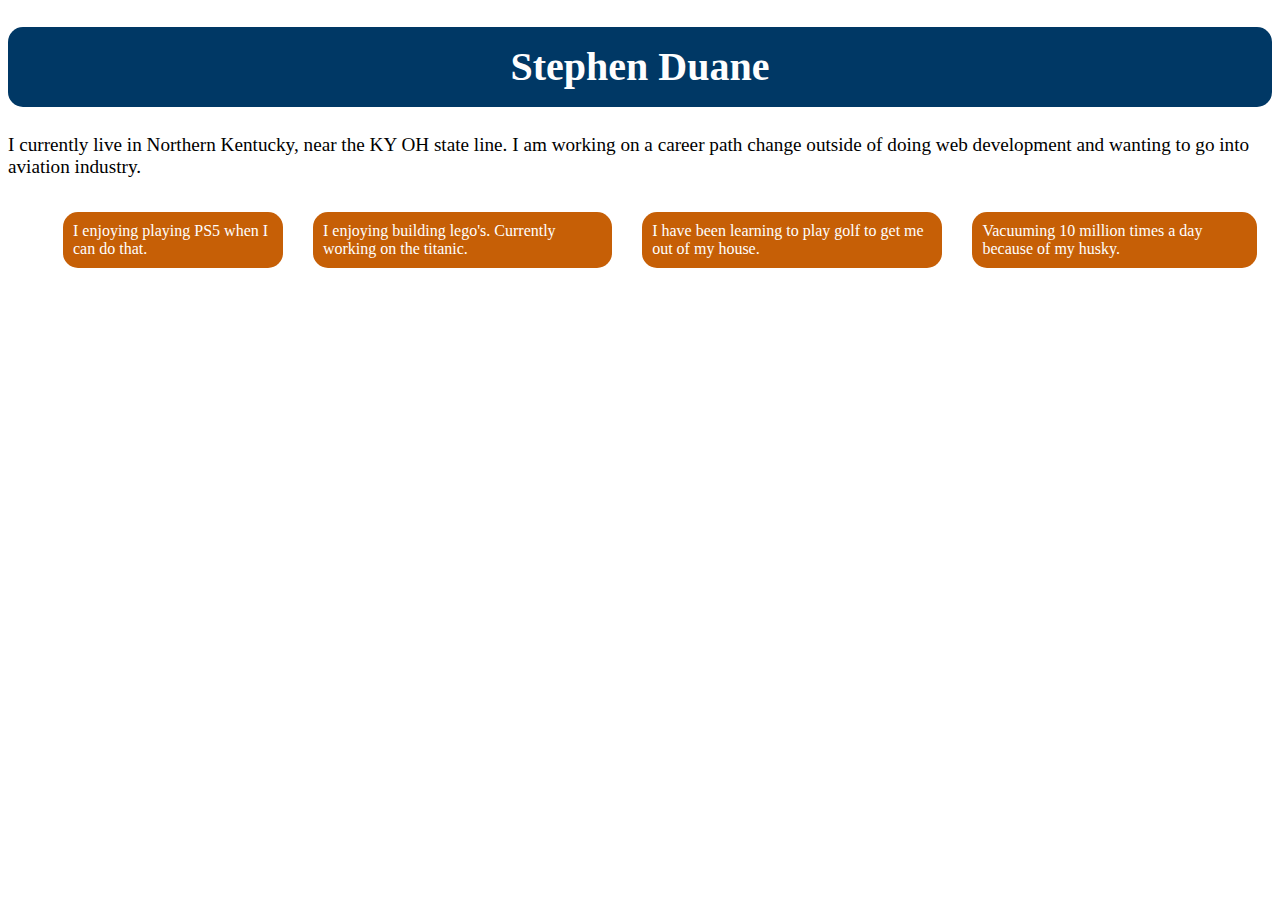
==== public/stephen_duane/index.html @ c490f957 "Made requested changes per the readme file." ====
<!DOCTYPE html>
<html lang="en">
<head>
    <meta charset="UTF-8">
    <meta name="viewport" content="width=device-width, initial-scale=1.0">
    <title>Stephen Duane</title>
    <link rel="stylesheet" href="main.css" />
</head>
<body>
    <main>
        <h1 class="title">Stephen Duane</h1>
        <p>I currently live in Northern Kentucky, near the KY OH state line. I am working on a career path change outside of doing web development and wanting to go into aviation industry.</p>
        <ul>
            <li class="card">I enjoying playing PS5 when I can do that.</li>
            <li class="card">I enjoying building lego's. Currently working on the  titanic.</li>
            <li class="card">I have been learning to play golf to get me out of my house.</li>
            <li class="card">Vacuuming 10 million times a day because of my husky.</li>
         </ul>
</main>
</body>
</html>
---- public/stephen_duane/main.css ----
* { 
    font-family:Cambria, Cochin, Georgia, Times, 'Times New Roman', serif;
    box-sizing: border-box;
}
h1 {
    display: flex;
    background: #003865;
    color: #fefefe;
    justify-content: center;
    align-items: center;
    height: 80px;
    border-radius: 15px;
    font-size: 2.5rem;
}

p {
    font-size: 1.2rem;
}

ul {
    display: flex;
    justify-content: space-between;
}

ul > li {
    list-style: none;
    margin: 15px;
    display: flex;
    
}

.card {
    background: #c65f06;
    color: #fefefe;
    width: auto;
    height: auto;
    display: flex;
    padding: 10px;
    align-items: center;
    display: flex;
    border-radius: 15px;
}
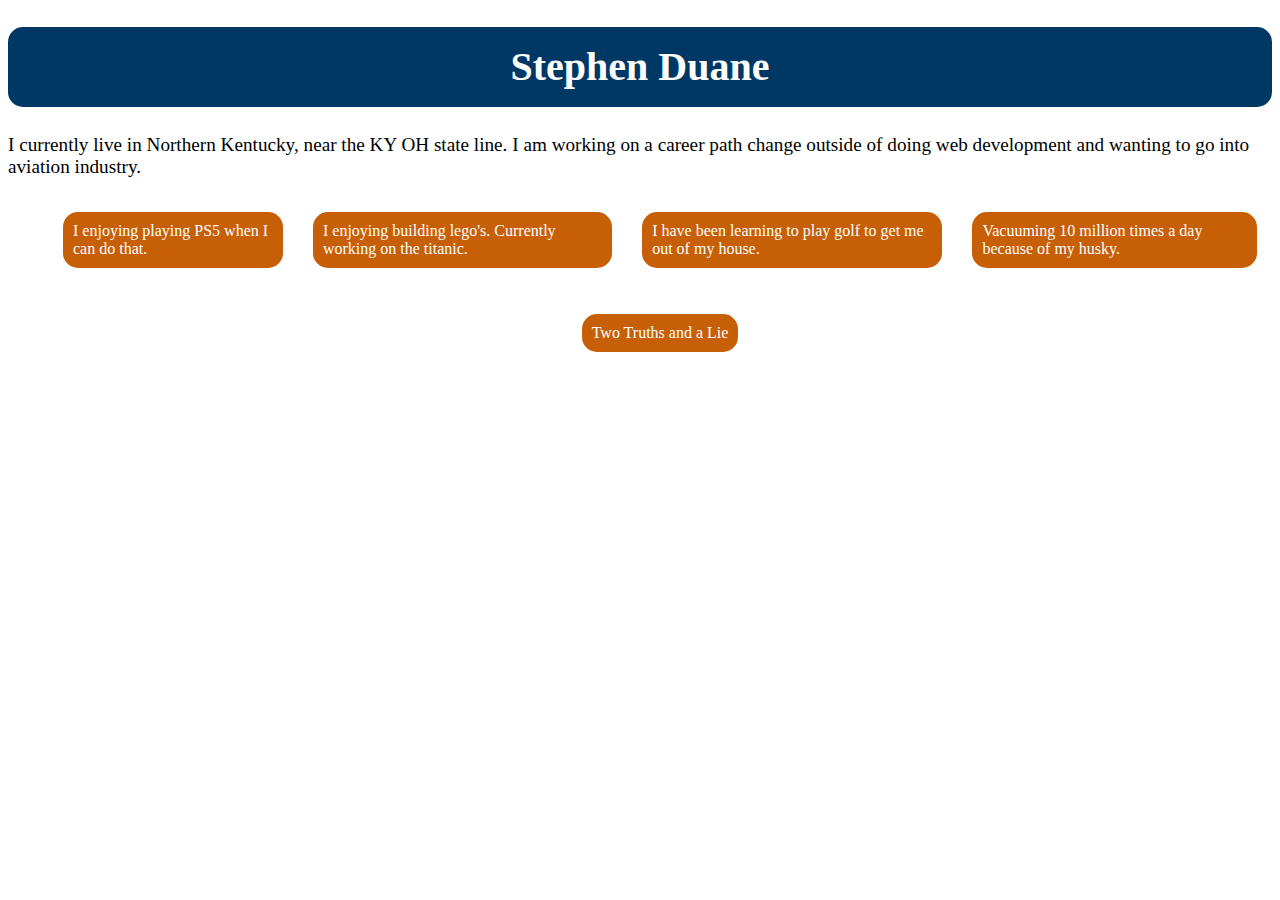
==== commit 7c4ce116: "Added folder for the JS Game. Moved files related to that into the folder. Added link on main index " ====
--- a/public/stephen_duane/index.html
+++ b/public/stephen_duane/index.html
@@ -16,6 +16,11 @@
             <li class="card">I have been learning to play golf to get me out of my house.</li>
             <li class="card">Vacuuming 10 million times a day because of my husky.</li>
          </ul>
+
+         <ul class="jsGame">
+            <li class="card"><a href="./jsGame/twoTruthsAndLie.html">Two Truths and a Lie</a></li>
+         </ul>
 </main>
+<script type="module" src="script.js"></script>
 </body>
 </html>--- a/public/stephen_duane/main.css
+++ b/public/stephen_duane/main.css
@@ -39,4 +39,20 @@
     align-items: center;
     display: flex;
     border-radius: 15px;
+}
+
+.jsGame {
+    display: flex;
+    justify-content: center;
+    margin: 0;
+
+}
+
+.jsGame > li a {
+    text-decoration: none;
+    color: #fefefe;
+}
+
+.jsGame > li a:hover {
+    border-bottom: 1px solid #fefefe;
 }